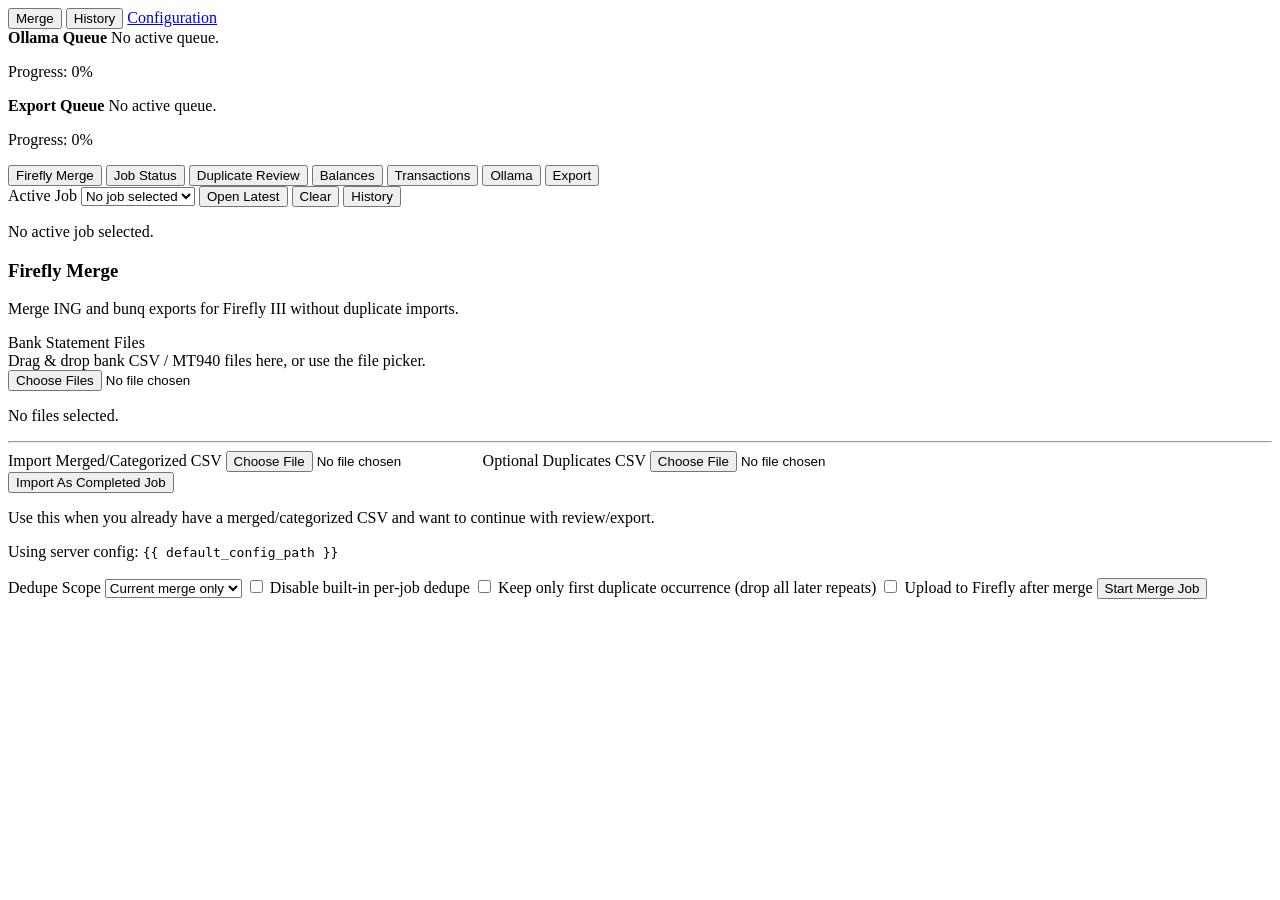
==== firefly_web/templates/index.html @ cd0b23c2 "Initial public release" ====
<!doctype html>
<html lang="en">
<head>
  <meta charset="utf-8">
  <meta name="viewport" content="width=device-width, initial-scale=1">
  <title>Firefly Merge Web Tool</title>
  <link rel="stylesheet" href="/static/styles.css">
</head>
<body>
  <header class="topbar">
    <nav class="topnav">
      <button type="button" class="nav-link main-top-tab active" data-main-tab="merge-workspace">Merge</button>
      <button type="button" class="nav-link main-top-tab" data-main-tab="history-workspace">History</button>
      <a class="nav-link" href="/config">Configuration</a>
    </nav>
  </header>
  <section class="queue-status-shell">
    <div class="queue-status-card">
      <div class="queue-status-head">
        <strong>Ollama Queue</strong>
        <span id="global-ollama-meta" class="hint">No active queue.</span>
      </div>
      <div class="queue-progress">
        <div id="global-ollama-bar" class="queue-progress-fill"></div>
      </div>
      <p id="global-ollama-text" class="hint">Progress: 0%</p>
    </div>
    <div class="queue-status-card">
      <div class="queue-status-head">
        <strong>Export Queue</strong>
        <span id="global-export-meta" class="hint">No active queue.</span>
      </div>
      <div class="queue-progress">
        <div id="global-export-bar" class="queue-progress-fill"></div>
      </div>
      <p id="global-export-text" class="hint">Progress: 0%</p>
    </div>
  </section>
  <main class="page">
    <section id="merge-workspace" class="workspace">
      <section class="panel tab-shell">
        <div class="row-between wrap-sm">
          <div class="small-controls">
            <button type="button" class="subtab-btn active" data-sub-tab="merge-form-panel">Firefly Merge</button>
            <button type="button" class="subtab-btn" data-sub-tab="job-panel">Job Status</button>
            <button type="button" class="subtab-btn" data-sub-tab="duplicates-panel">Duplicate Review</button>
            <button type="button" class="subtab-btn" data-sub-tab="analytics-panel">Balances</button>
            <button type="button" class="subtab-btn" data-sub-tab="transactions-panel">Transactions</button>
            <button type="button" class="subtab-btn" data-sub-tab="ollama-panel">Ollama</button>
            <button type="button" class="subtab-btn" data-sub-tab="export-panel">Export</button>
          </div>
          <div class="active-job-controls">
            <label for="active-job-select">Active Job</label>
            <select id="active-job-select">
              <option value="">No job selected</option>
            </select>
            <button type="button" id="open-latest-job" class="secondary-btn">Open Latest</button>
            <button type="button" id="clear-active-job" class="secondary-btn">Clear</button>
            <button type="button" id="jump-history-btn" class="secondary-btn">History</button>
          </div>
        </div>
        <p id="active-job-meta" class="hint">No active job selected.</p>
      </section>

      <section class="panel subpanel" id="merge-form-panel">
        <h1>Firefly Merge</h1>
        <p class="subtitle">Merge ING and bunq exports for Firefly III without duplicate imports.</p>

        <form id="job-form">
          <label for="files">Bank Statement Files</label>
          <div id="csv-drop-zone" class="drop-zone">
            Drag & drop bank CSV / MT940 files here, or use the file picker.
          </div>
          <input id="files" name="files" type="file" accept=".csv,.mt940,.sta,.940,text/csv,text/plain" multiple required>
          <p id="files-selected-hint" class="hint">No files selected.</p>
          <hr>
          <label for="merged-import-file">Import Merged/Categorized CSV</label>
          <input id="merged-import-file" name="merged_import_file" type="file" accept=".csv,text/csv">
          <label for="duplicates-import-file">Optional Duplicates CSV</label>
          <input id="duplicates-import-file" name="duplicates_import_file" type="file" accept=".csv,text/csv">
          <div class="small-controls">
            <button id="import-merged-btn" type="button" class="secondary-btn">Import As Completed Job</button>
          </div>
          <p class="hint">Use this when you already have a merged/categorized CSV and want to continue with review/export.</p>
          <p class="hint">Using server config: <code>{{ default_config_path }}</code></p>

          <label for="dedupe_scope">Dedupe Scope</label>
          <select id="dedupe_scope" name="dedupe_scope">
            <option value="within_job" selected>Current merge only</option>
          </select>

          <label class="inline-option">
            <input id="no_dedup" name="no_dedup" type="checkbox" value="true">
            Disable built-in per-job dedupe
          </label>

          <label class="inline-option">
            <input id="dedupe_first_only" name="dedupe_first_only" type="checkbox" value="true">
            Keep only first duplicate occurrence (drop all later repeats)
          </label>

          <label class="inline-option">
            <input id="push_firefly" name="push_firefly" type="checkbox" value="true">
            Upload to Firefly after merge
          </label>

          <button id="submit" type="submit">Start Merge Job</button>
        </form>
      </section>

      <section class="panel subpanel" id="job-panel" hidden>
        <h2>Job Status</h2>
        <div id="job-empty-state" class="empty-state" hidden>
          <p>No merge job selected. Open one from history or start a new merge first.</p>
          <div class="small-controls">
            <button type="button" class="empty-open-latest">Open Latest Job</button>
            <button type="button" class="secondary-btn empty-go-history">Go To History</button>
          </div>
        </div>
        <div id="job-content">
          <div class="status-grid">
            <div><span class="label">Job ID:</span> <code id="job-id"></code></div>
            <div><span class="label">Status:</span> <strong id="job-status">-</strong></div>
            <div><span class="label">Created:</span> <span id="job-created">-</span></div>
            <div><span class="label">Updated:</span> <span id="job-updated">-</span></div>
          </div>

          <div id="stats"></div>
          <div id="artifacts"></div>
          <pre id="logs"></pre>
        </div>
      </section>

      <section class="panel subpanel" id="duplicates-panel" hidden>
        <h2>Duplicate Review</h2>
        <div id="duplicates-empty-state" class="empty-state" hidden>
          <p>Select a completed merge job to review suspected duplicates.</p>
          <div class="small-controls">
            <button type="button" class="empty-open-latest">Open Latest Job</button>
            <button type="button" class="secondary-btn empty-go-history">Go To History</button>
          </div>
        </div>
        <div id="duplicates-content">
          <p id="duplicate-review-gate" class="hint">No duplicate review data yet.</p>
          <div class="tx-toolbar">
            <div class="tx-toolbar-row">
              <div class="tx-toolbar-group tx-grow">
                <input id="dup-search" type="text" placeholder="Search duplicate reason, external id, description, account...">
              </div>
              <button type="button" id="apply-dup-filters">Apply</button>
              <div class="small-controls">
                <button type="button" id="refresh-dup-review">Refresh</button>
                <button type="button" id="select-visible-dup">Select Visible</button>
                <button type="button" id="clear-dup-selection">Clear Selection</button>
                <label for="dup-page-size">Page size</label>
                <select id="dup-page-size">
                  <option value="10">10</option>
                  <option value="20" selected>20</option>
                  <option value="50">50</option>
                </select>
              </div>
            </div>
            <div class="tx-toolbar-row tx-filters-grid">
              <select id="dup-source-file-filter">
                <option value="">All source files</option>
              </select>
              <select id="dup-sort-by">
                <option value="date" selected>Sort: Dropped date</option>
                <option value="amount">Sort: Dropped amount</option>
                <option value="description">Sort: Dropped description</option>
                <option value="reason">Sort: Reason</option>
                <option value="reasoning">Sort: Reasoning</option>
                <option value="source_file">Sort: Source file</option>
                <option value="kept_date">Sort: Kept date</option>
                <option value="kept_amount">Sort: Kept amount</option>
              </select>
              <select id="dup-sort-dir">
                <option value="asc" selected>Ascending</option>
                <option value="desc">Descending</option>
              </select>
              <button type="button" id="restore-dup-selected">Restore Selected To Merged</button>
              <button type="button" id="confirm-dup-review" class="secondary-btn">Confirm Review</button>
            </div>
            <div class="tx-toolbar-row">
              <div id="dup-page-summary" class="hint"></div>
              <div class="small-controls pagination-controls">
                <button type="button" id="dup-page-first" class="secondary-btn">&laquo;</button>
                <button type="button" id="dup-page-prev" class="secondary-btn">&lsaquo;</button>
                <div id="dup-page-buttons" class="page-buttons"></div>
                <button type="button" id="dup-page-next" class="secondary-btn">&rsaquo;</button>
                <button type="button" id="dup-page-last" class="secondary-btn">&raquo;</button>
              </div>
            </div>
          </div>
          <div id="dup-summary" class="hint"></div>
          <div class="table-wrap">
            <table id="duplicates-table" class="responsive-table">
              <thead>
                <tr>
                  <th><input type="checkbox" id="toggle-all-dup-visible"></th>
                  <th>Dropped ID</th>
                  <th>Reason</th>
                  <th>Reasoning</th>
                  <th>Dropped Date</th>
                  <th>Dropped Amount</th>
                  <th>Dropped Description</th>
                  <th>Dropped Source</th>
                  <th>Kept ID</th>
                  <th>Kept Date</th>
                  <th>Kept Amount</th>
                  <th>Kept Description</th>
                  <th>Details</th>
                </tr>
              </thead>
              <tbody id="duplicates-body"></tbody>
            </table>
          </div>
        </div>
      </section>

      <section class="panel subpanel" id="analytics-panel" hidden>
        <h2>Balances</h2>
        <div id="balances-empty-state" class="empty-state" hidden>
          <p>Select a merge job to view account balances.</p>
          <div class="small-controls">
            <button type="button" class="empty-open-latest">Open Latest Job</button>
            <button type="button" class="secondary-btn empty-go-history">Go To History</button>
          </div>
        </div>
        <div id="balances-content">
          <p class="hint">Running balance per source account based on merged transactions.</p>
          <svg id="balance-chart" viewBox="0 0 980 320" preserveAspectRatio="none" aria-label="Balance chart"></svg>
          <div id="balance-legend" class="legend"></div>
        </div>
      </section>

      <section class="panel subpanel" id="transactions-panel" hidden>
        <h2>Transactions</h2>
        <div id="transactions-empty-state" class="empty-state" hidden>
          <p>Select a merge job to inspect merged and dropped rows.</p>
          <div class="small-controls">
            <button type="button" class="empty-open-latest">Open Latest Job</button>
            <button type="button" class="secondary-btn empty-go-history">Go To History</button>
          </div>
        </div>
        <div id="transactions-content">
          <div class="tx-toolbar">
            <div class="tx-toolbar-row">
              <div class="tx-toolbar-group tx-grow">
                <input id="tx-search" type="text" placeholder="Search description, account, source file, external id...">
              </div>
              <button type="button" id="apply-tx-filters">Apply</button>
              <div class="small-controls">
                <button type="button" id="select-visible">Select Visible</button>
                <button type="button" id="clear-selection">Clear Selection</button>
                <label for="tx-page-size">Page size</label>
                <select id="tx-page-size">
                  <option value="10">10</option>
                  <option value="20" selected>20</option>
                  <option value="50">50</option>
                </select>
              </div>
            </div>
            <div class="tx-toolbar-row tx-filters-grid">
              <select id="tx-decision-filter">
                <option value="all" selected>All decisions</option>
                <option value="merged">Merged (kept)</option>
                <option value="dropped">Dropped (duplicates)</option>
              </select>
              <label class="inline-option">
                <input id="tx-include-dropped" type="checkbox" checked>
                Include dropped
              </label>
              <select id="tx-source-file-filter">
                <option value="">All source files</option>
              </select>
              <select id="tx-sort-by">
                <option value="id">Sort: ID</option>
                <option value="decision">Sort: Decision</option>
                <option value="date" selected>Sort: Date</option>
                <option value="amount">Sort: Amount</option>
                <option value="category">Sort: Category</option>
                <option value="description">Sort: Description</option>
                <option value="source_account">Sort: Source account</option>
                <option value="destination_account">Sort: Destination account</option>
              </select>
              <select id="tx-sort-dir">
                <option value="asc" selected>Ascending</option>
                <option value="desc">Descending</option>
              </select>
            </div>
            <div class="tx-toolbar-row">
              <div id="tx-page-summary" class="hint"></div>
              <div class="small-controls pagination-controls">
                <button type="button" id="tx-page-first" class="secondary-btn">&laquo;</button>
                <button type="button" id="tx-page-prev" class="secondary-btn">&lsaquo;</button>
                <div id="tx-page-buttons" class="page-buttons"></div>
                <button type="button" id="tx-page-next" class="secondary-btn">&rsaquo;</button>
                <button type="button" id="tx-page-last" class="secondary-btn">&raquo;</button>
              </div>
            </div>

            <div class="tx-toolbar-row category-actions">
              <label class="inline-option">
                <input id="overwrite-category" type="checkbox">
                Overwrite existing categories
              </label>
              <button type="button" id="categorize-ollama">Categorize Selected (Ollama)</button>
              <button type="button" id="categorize-all-ollama">Categorize All (Ollama)</button>
              <label class="inline-option">
                <input id="auto-export-after-categorize" type="checkbox">
                Auto-export categorized batches to Firefly
              </label>
              <button type="button" id="download-categorized-csv" class="secondary-btn">Download Categorized CSV</button>
            </div>
          </div>

          <div id="transaction-summary" class="hint"></div>
          <div class="table-wrap">
            <table id="transactions-table" class="responsive-table">
              <thead>
                <tr>
                  <th><input type="checkbox" id="toggle-all-visible"></th>
                  <th>ID</th>
                  <th>Decision</th>
                  <th>Date</th>
                  <th>Amount</th>
                  <th>Category</th>
                  <th>Description</th>
                  <th>Source Account</th>
                  <th>Destination Account</th>
                  <th>Dropped Pairing</th>
                  <th>Details</th>
                </tr>
              </thead>
              <tbody id="transactions-body"></tbody>
            </table>
          </div>
        </div>
      </section>

      <section class="panel subpanel" id="ollama-panel" hidden>
        <div class="row-between">
          <h2>Ollama Queue / Audit</h2>
          <div class="small-controls">
            <input id="ollama-job-filter" type="text" placeholder="Filter by job id">
            <select id="ollama-status-group">
              <option value="queue" selected>Queue (queued/running)</option>
              <option value="completed">History (completed/failed)</option>
              <option value="all">All statuses</option>
            </select>
            <label for="ollama-page-size">Page size</label>
            <select id="ollama-page-size">
              <option value="10">10</option>
              <option value="20" selected>20</option>
              <option value="50">50</option>
            </select>
            <select id="ollama-sort-by">
              <option value="id" selected>Sort: ID</option>
              <option value="status">Sort: Status</option>
              <option value="date">Sort: Date</option>
              <option value="amount">Sort: Amount</option>
              <option value="category">Sort: Category</option>
              <option value="description">Sort: Description</option>
              <option value="source_account">Sort: Source account</option>
              <option value="destination_account">Sort: Destination account</option>
            </select>
            <select id="ollama-sort-dir">
              <option value="asc" selected>Ascending</option>
              <option value="desc">Descending</option>
            </select>
            <button type="button" id="refresh-ollama-events">Refresh</button>
            <button type="button" id="stop-ollama-queue" class="secondary-btn">Stop Queue</button>
            <button type="button" id="delete-ollama-queue" class="danger-btn">Delete Queue</button>
          </div>
        </div>
        <p id="ollama-metrics" class="hint">No Ollama queue metrics yet.</p>
        <p id="ollama-events-summary" class="hint"></p>
        <div class="small-controls pagination-controls">
          <button type="button" id="ollama-page-first" class="secondary-btn">&laquo;</button>
          <button type="button" id="ollama-page-prev" class="secondary-btn">&lsaquo;</button>
          <div id="ollama-page-buttons" class="page-buttons"></div>
          <button type="button" id="ollama-page-next" class="secondary-btn">&rsaquo;</button>
          <button type="button" id="ollama-page-last" class="secondary-btn">&raquo;</button>
        </div>
        <div class="table-wrap">
          <table id="ollama-events-table" class="responsive-table">
            <thead>
              <tr>
                <th>ID</th>
                <th>Status</th>
                <th>Date</th>
                <th>Amount</th>
                <th>Category</th>
                <th>Description</th>
                <th>Source Account</th>
                <th>Destination Account</th>
                <th>Actions</th>
              </tr>
            </thead>
            <tbody id="ollama-events-body"></tbody>
          </table>
        </div>
      </section>

      <section class="panel subpanel" id="export-panel" hidden>
        <h2>Export To Firefly III</h2>
        <div id="export-empty-state" class="empty-state" hidden>
          <p>Select a completed merge job before exporting to Firefly III.</p>
          <div class="small-controls">
            <button type="button" class="empty-open-latest">Open Latest Job</button>
            <button type="button" class="secondary-btn empty-go-history">Go To History</button>
          </div>
        </div>
        <div id="export-content">
          <div class="row-between">
            <p class="hint">Start export for the active merge job. Endpoint, token, importer JSON path, and batch size come from Configuration.</p>
            <div class="small-controls">
              <button type="button" id="refresh-export-status">Refresh</button>
            </div>
          </div>

          <div class="small-controls">
            <button type="button" id="start-firefly-export">Start Export</button>
            <button type="button" id="stop-firefly-export" class="secondary-btn">Stop Export Queue</button>
            <button type="button" id="delete-firefly-export" class="danger-btn">Delete Export Queues</button>
          </div>
          <p id="export-summary" class="hint">Select a completed merge job first.</p>

          <div class="table-wrap">
            <table id="exports-table" class="responsive-table">
              <thead>
                <tr>
                  <th>Export ID</th>
                  <th>Status</th>
                  <th>Created</th>
                  <th>Updated</th>
                  <th>Rows</th>
                  <th>Batches</th>
                  <th>Message</th>
                  <th>Actions</th>
                </tr>
              </thead>
              <tbody id="exports-body"></tbody>
            </table>
          </div>

          <h3>Export Logs</h3>
          <pre id="export-logs"></pre>

          <h3>Export Queue / Audit</h3>
          <div class="small-controls">
            <select id="export-events-status-group">
              <option value="queue" selected>Queue (queued/running)</option>
              <option value="completed">History (completed/failed)</option>
              <option value="all">All statuses</option>
            </select>
            <label for="export-events-page-size">Page size</label>
            <select id="export-events-page-size">
              <option value="10">10</option>
              <option value="20" selected>20</option>
              <option value="50">50</option>
            </select>
            <select id="export-events-sort-by">
              <option value="id" selected>Sort: ID</option>
              <option value="status">Sort: Status</option>
              <option value="date">Sort: Date</option>
              <option value="amount">Sort: Amount</option>
              <option value="category">Sort: Category</option>
              <option value="description">Sort: Description</option>
              <option value="source_account">Sort: Source account</option>
              <option value="destination_account">Sort: Destination account</option>
              <option value="batch_number">Sort: Batch</option>
            </select>
            <select id="export-events-sort-dir">
              <option value="asc" selected>Ascending</option>
              <option value="desc">Descending</option>
            </select>
            <button type="button" id="refresh-export-events">Refresh Queue</button>
          </div>
          <p id="export-events-metrics" class="hint">No export queue metrics yet.</p>
          <p id="export-events-summary" class="hint"></p>
          <div class="small-controls pagination-controls">
            <button type="button" id="export-events-page-first" class="secondary-btn">&laquo;</button>
            <button type="button" id="export-events-page-prev" class="secondary-btn">&lsaquo;</button>
            <div id="export-events-page-buttons" class="page-buttons"></div>
            <button type="button" id="export-events-page-next" class="secondary-btn">&rsaquo;</button>
            <button type="button" id="export-events-page-last" class="secondary-btn">&raquo;</button>
          </div>
          <div class="table-wrap">
            <table id="export-events-table" class="responsive-table">
              <thead>
                <tr>
                  <th>ID</th>
                  <th>Status</th>
                  <th>Date</th>
                  <th>Amount</th>
                  <th>Category</th>
                  <th>Description</th>
                  <th>Source Account</th>
                  <th>Destination Account</th>
                  <th>Batch</th>
                  <th>Actions</th>
                </tr>
              </thead>
              <tbody id="export-events-body"></tbody>
            </table>
          </div>
        </div>
      </section>
    </section>

    <section id="history-workspace" class="workspace" hidden>
      <section class="panel">
        <div class="row-between">
          <h2>Previous Merge Jobs</h2>
          <div class="small-controls">
            <button type="button" id="refresh-history-tab">Refresh</button>
          </div>
        </div>
        <p class="hint">Open a previous job to inspect status, balances, transactions, and export details in Merge.</p>
        <div class="table-wrap">
          <table id="history-table-tab" class="responsive-table">
            <thead>
              <tr>
                <th>Job ID</th>
                <th>Status</th>
                <th>Created</th>
                <th>Merged</th>
                <th>Duplicates</th>
                <th>Actions</th>
              </tr>
            </thead>
            <tbody id="history-body-tab"></tbody>
          </table>
        </div>
      </section>
    </section>

  </main>

  <div id="detail-modal" class="detail-modal" hidden>
    <div class="detail-modal-backdrop" data-close-modal="1"></div>
    <div class="detail-modal-card" role="dialog" aria-modal="true" aria-labelledby="detail-modal-title">
      <div class="row-between">
        <h3 id="detail-modal-title">Details</h3>
        <button type="button" id="detail-modal-close" class="secondary-btn">Close</button>
      </div>
      <div id="detail-modal-content"></div>
    </div>
  </div>

  <script src="/static/app.js"></script>
</body>
</html>
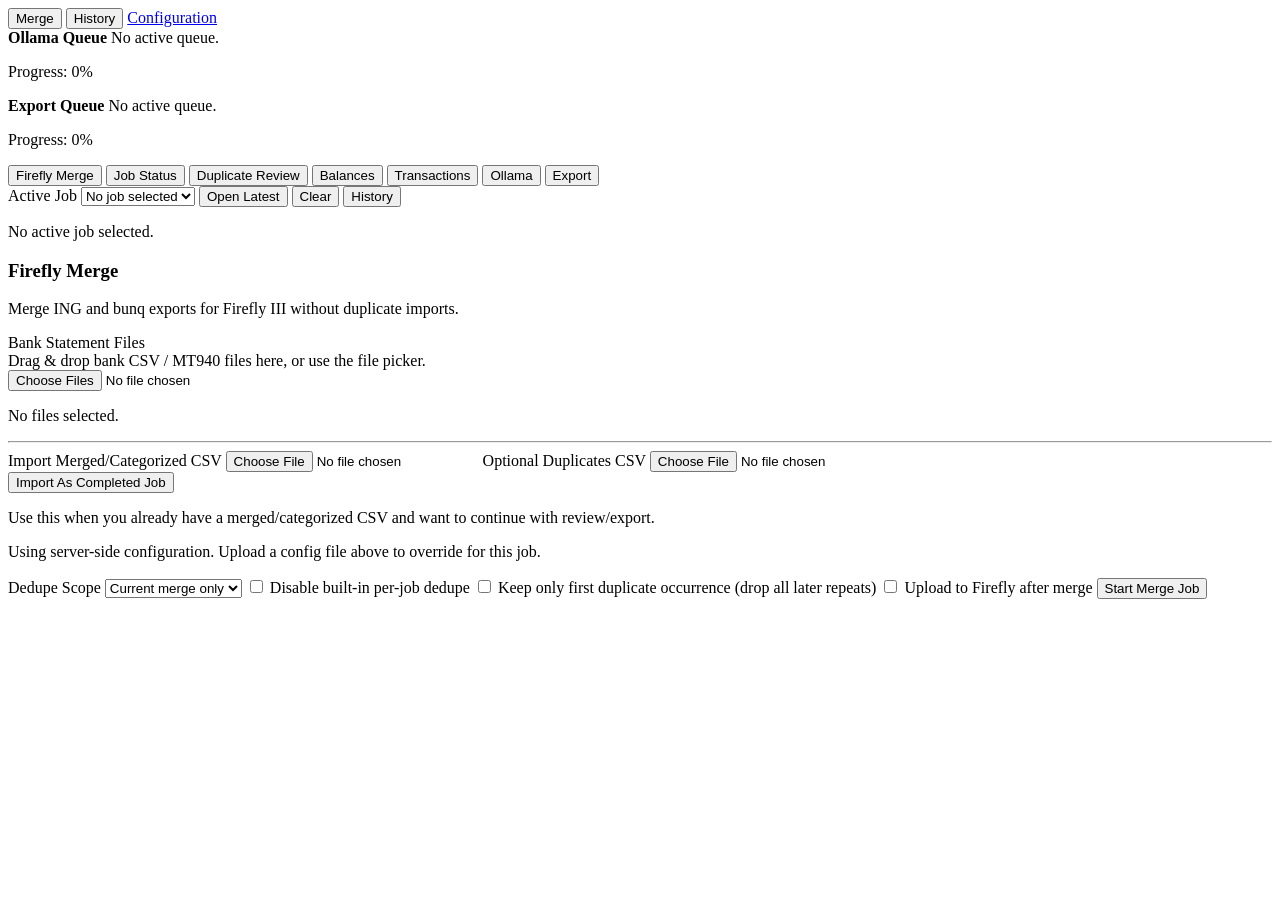
==== commit e79877ba: "Fix security vulnerabilities and reliability issues from code review Security fixes: - Path traversa" ====
--- a/firefly_web/templates/index.html
+++ b/firefly_web/templates/index.html
@@ -82,7 +82,7 @@
             <button id="import-merged-btn" type="button" class="secondary-btn">Import As Completed Job</button>
           </div>
           <p class="hint">Use this when you already have a merged/categorized CSV and want to continue with review/export.</p>
-          <p class="hint">Using server config: <code>{{ default_config_path }}</code></p>
+          <p class="hint">Using server-side configuration. Upload a config file above to override for this job.</p>
 
           <label for="dedupe_scope">Dedupe Scope</label>
           <select id="dedupe_scope" name="dedupe_scope">
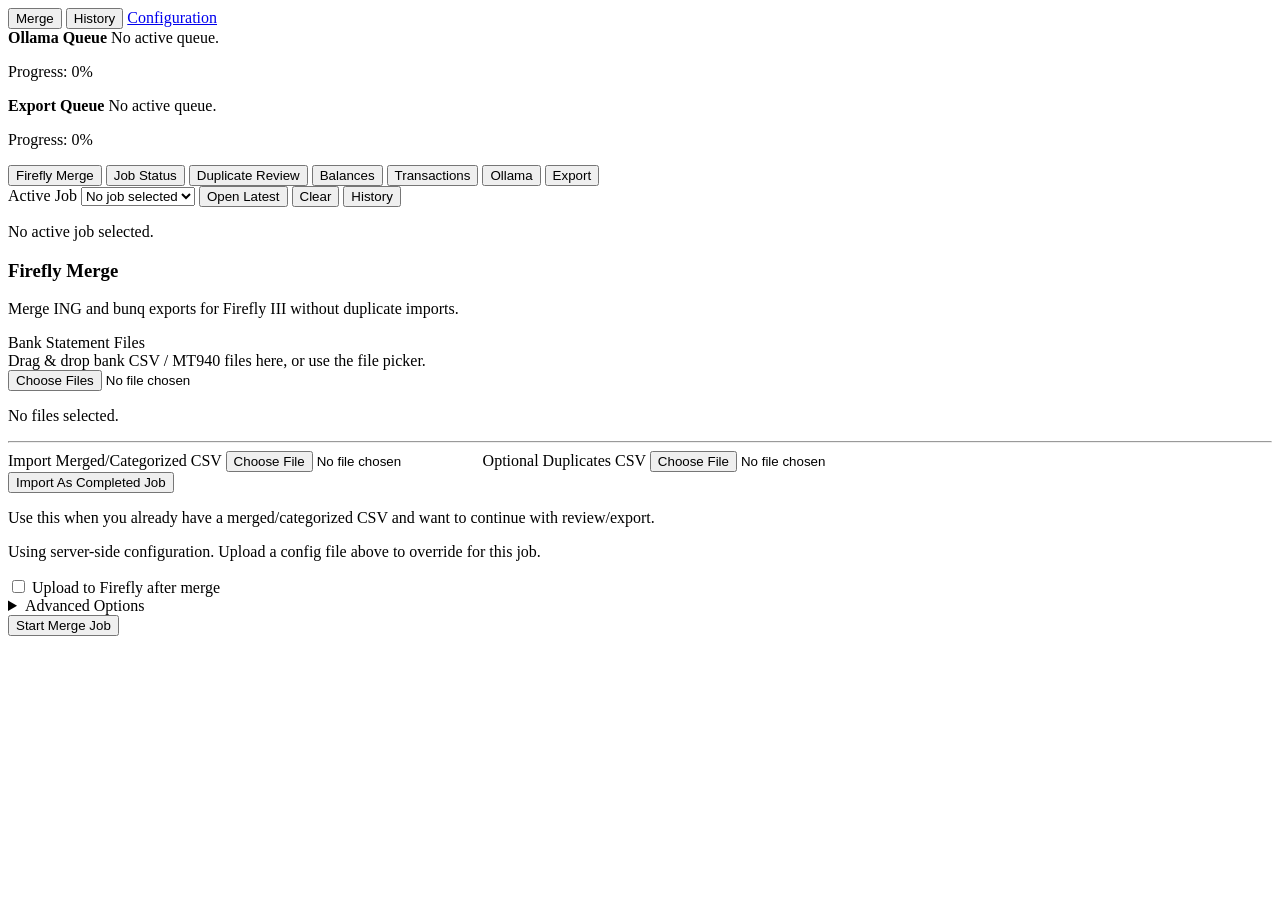
==== commit 76b2bc57: "Improve UI: toasts, confirm modal, status badges, negative amounts, advanced options - Replace all a" ====
--- a/firefly_web/templates/index.html
+++ b/firefly_web/templates/index.html
@@ -84,25 +84,30 @@
           <p class="hint">Use this when you already have a merged/categorized CSV and want to continue with review/export.</p>
           <p class="hint">Using server-side configuration. Upload a config file above to override for this job.</p>
 
-          <label for="dedupe_scope">Dedupe Scope</label>
-          <select id="dedupe_scope" name="dedupe_scope">
-            <option value="within_job" selected>Current merge only</option>
-          </select>
-
-          <label class="inline-option">
-            <input id="no_dedup" name="no_dedup" type="checkbox" value="true">
-            Disable built-in per-job dedupe
-          </label>
-
-          <label class="inline-option">
-            <input id="dedupe_first_only" name="dedupe_first_only" type="checkbox" value="true">
-            Keep only first duplicate occurrence (drop all later repeats)
-          </label>
-
           <label class="inline-option">
             <input id="push_firefly" name="push_firefly" type="checkbox" value="true">
             Upload to Firefly after merge
           </label>
+
+          <details class="advanced-options">
+            <summary>Advanced Options</summary>
+            <div class="details-body">
+              <label for="dedupe_scope">Dedupe Scope</label>
+              <select id="dedupe_scope" name="dedupe_scope">
+                <option value="within_job" selected>Current merge only</option>
+              </select>
+
+              <label class="inline-option">
+                <input id="no_dedup" name="no_dedup" type="checkbox" value="true">
+                Disable built-in per-job dedupe
+              </label>
+
+              <label class="inline-option">
+                <input id="dedupe_first_only" name="dedupe_first_only" type="checkbox" value="true">
+                Keep only first duplicate occurrence (drop all later repeats)
+              </label>
+            </div>
+          </details>
 
           <button id="submit" type="submit">Start Merge Job</button>
         </form>
@@ -550,6 +555,19 @@
     </div>
   </div>
 
+  <div id="toast-container" class="toast-container"></div>
+
+  <div id="confirm-modal" class="confirm-modal" hidden>
+    <div class="confirm-modal-backdrop"></div>
+    <div class="confirm-modal-card" role="dialog" aria-modal="true" aria-labelledby="confirm-modal-title">
+      <p id="confirm-modal-message"></p>
+      <div class="confirm-modal-actions">
+        <button type="button" id="confirm-modal-cancel" class="secondary-btn">Cancel</button>
+        <button type="button" id="confirm-modal-ok" class="danger-btn">Confirm</button>
+      </div>
+    </div>
+  </div>
+
   <script src="/static/app.js"></script>
 </body>
 </html>
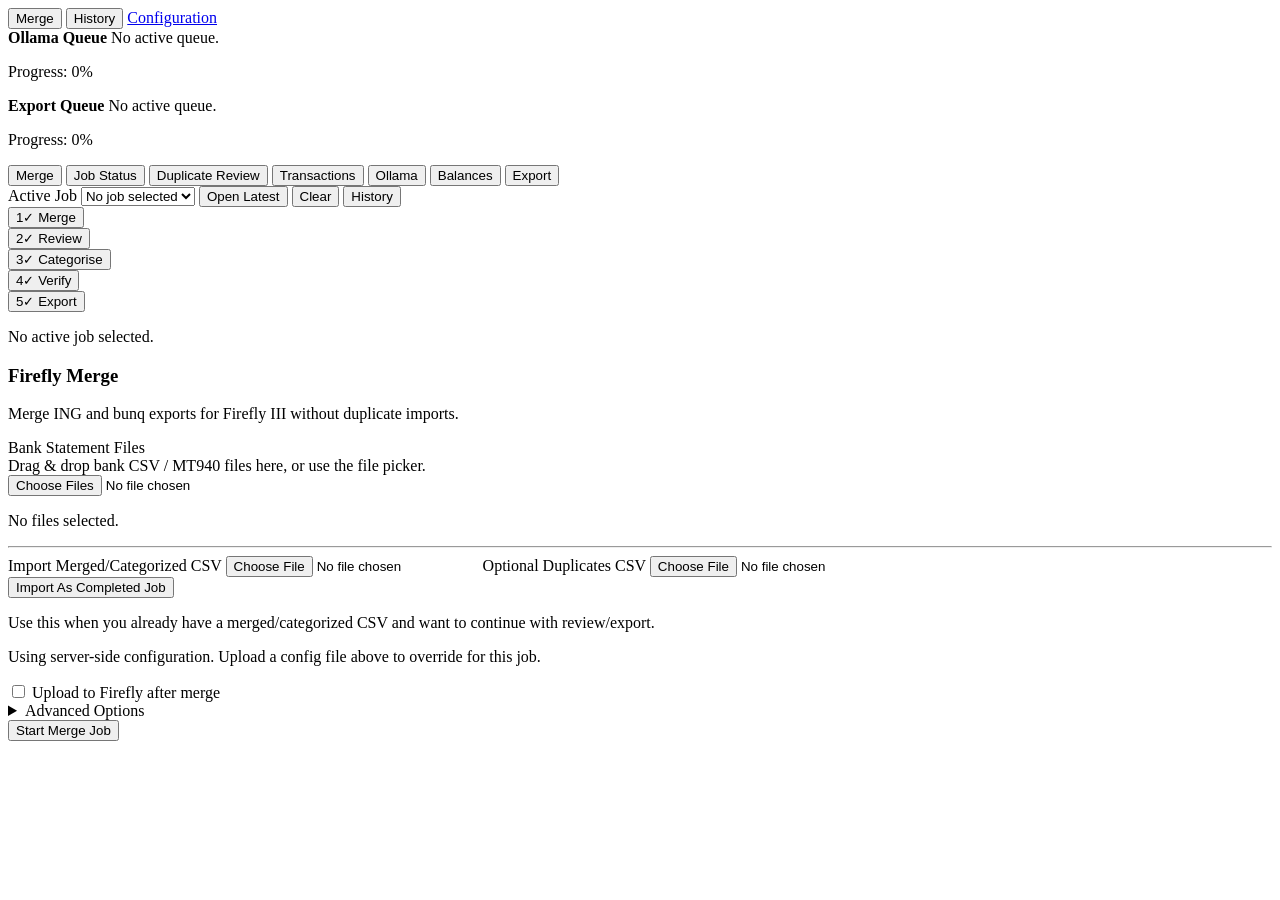
==== commit 300feaaf: "Reorder workflow tabs logically and add visual stepper Tab order changed from:   Merge → Status → Du" ====
--- a/firefly_web/templates/index.html
+++ b/firefly_web/templates/index.html
@@ -41,12 +41,12 @@
       <section class="panel tab-shell">
         <div class="row-between wrap-sm">
           <div class="small-controls">
-            <button type="button" class="subtab-btn active" data-sub-tab="merge-form-panel">Firefly Merge</button>
+            <button type="button" class="subtab-btn active" data-sub-tab="merge-form-panel">Merge</button>
             <button type="button" class="subtab-btn" data-sub-tab="job-panel">Job Status</button>
             <button type="button" class="subtab-btn" data-sub-tab="duplicates-panel">Duplicate Review</button>
-            <button type="button" class="subtab-btn" data-sub-tab="analytics-panel">Balances</button>
             <button type="button" class="subtab-btn" data-sub-tab="transactions-panel">Transactions</button>
             <button type="button" class="subtab-btn" data-sub-tab="ollama-panel">Ollama</button>
+            <button type="button" class="subtab-btn" data-sub-tab="analytics-panel">Balances</button>
             <button type="button" class="subtab-btn" data-sub-tab="export-panel">Export</button>
           </div>
           <div class="active-job-controls">
@@ -58,6 +58,32 @@
             <button type="button" id="clear-active-job" class="secondary-btn">Clear</button>
             <button type="button" id="jump-history-btn" class="secondary-btn">History</button>
           </div>
+        </div>
+        <div id="workflow-stepper" class="workflow-stepper" aria-label="Workflow progress">
+          <button type="button" class="stepper-step" data-stepper-step="merge" data-sub-tab="merge-form-panel">
+            <span class="step-indicator"><span class="step-num">1</span><span class="step-check">✓</span></span>
+            <span class="step-label">Merge</span>
+          </button>
+          <div class="stepper-connector"></div>
+          <button type="button" class="stepper-step" data-stepper-step="review" data-sub-tab="duplicates-panel">
+            <span class="step-indicator"><span class="step-num">2</span><span class="step-check">✓</span></span>
+            <span class="step-label">Review</span>
+          </button>
+          <div class="stepper-connector"></div>
+          <button type="button" class="stepper-step" data-stepper-step="categorise" data-sub-tab="transactions-panel">
+            <span class="step-indicator"><span class="step-num">3</span><span class="step-check">✓</span></span>
+            <span class="step-label">Categorise</span>
+          </button>
+          <div class="stepper-connector"></div>
+          <button type="button" class="stepper-step" data-stepper-step="verify" data-sub-tab="analytics-panel">
+            <span class="step-indicator"><span class="step-num">4</span><span class="step-check">✓</span></span>
+            <span class="step-label">Verify</span>
+          </button>
+          <div class="stepper-connector"></div>
+          <button type="button" class="stepper-step" data-stepper-step="export" data-sub-tab="export-panel">
+            <span class="step-indicator"><span class="step-num">5</span><span class="step-check">✓</span></span>
+            <span class="step-label">Export</span>
+          </button>
         </div>
         <p id="active-job-meta" class="hint">No active job selected.</p>
       </section>
@@ -157,6 +183,7 @@
                 <button type="button" id="refresh-dup-review">Refresh</button>
                 <button type="button" id="select-visible-dup">Select Visible</button>
                 <button type="button" id="clear-dup-selection">Clear Selection</button>
+                <button type="button" id="dup-columns-btn" class="secondary-btn">⚙ Columns</button>
                 <label for="dup-page-size">Page size</label>
                 <select id="dup-page-size">
                   <option value="10">10</option>
@@ -202,40 +229,24 @@
             <table id="duplicates-table" class="responsive-table">
               <thead>
                 <tr>
-                  <th><input type="checkbox" id="toggle-all-dup-visible"></th>
-                  <th>Dropped ID</th>
-                  <th>Reason</th>
-                  <th>Reasoning</th>
-                  <th>Dropped Date</th>
-                  <th>Dropped Amount</th>
-                  <th>Dropped Description</th>
-                  <th>Dropped Source</th>
-                  <th>Kept ID</th>
-                  <th>Kept Date</th>
-                  <th>Kept Amount</th>
-                  <th>Kept Description</th>
-                  <th>Details</th>
+                  <th data-col="select"><input type="checkbox" id="toggle-all-dup-visible"></th>
+                  <th data-col="dropped_id">Dropped ID</th>
+                  <th data-col="reason" data-sort-key="reason" class="th-sortable">Reason</th>
+                  <th data-col="reasoning" data-sort-key="reasoning" class="th-sortable">Reasoning</th>
+                  <th data-col="dropped_date" data-sort-key="date" class="th-sortable">Dropped Date</th>
+                  <th data-col="dropped_amount" data-sort-key="amount" class="th-sortable">Dropped Amount</th>
+                  <th data-col="dropped_description" data-sort-key="description" class="th-sortable">Dropped Description</th>
+                  <th data-col="dropped_source" data-sort-key="source_file" class="th-sortable">Dropped Source</th>
+                  <th data-col="kept_id">Kept ID</th>
+                  <th data-col="kept_date" data-sort-key="kept_date" class="th-sortable">Kept Date</th>
+                  <th data-col="kept_amount" data-sort-key="kept_amount" class="th-sortable">Kept Amount</th>
+                  <th data-col="kept_description">Kept Description</th>
+                  <th data-col="details">Details</th>
                 </tr>
               </thead>
               <tbody id="duplicates-body"></tbody>
             </table>
           </div>
-        </div>
-      </section>
-
-      <section class="panel subpanel" id="analytics-panel" hidden>
-        <h2>Balances</h2>
-        <div id="balances-empty-state" class="empty-state" hidden>
-          <p>Select a merge job to view account balances.</p>
-          <div class="small-controls">
-            <button type="button" class="empty-open-latest">Open Latest Job</button>
-            <button type="button" class="secondary-btn empty-go-history">Go To History</button>
-          </div>
-        </div>
-        <div id="balances-content">
-          <p class="hint">Running balance per source account based on merged transactions.</p>
-          <svg id="balance-chart" viewBox="0 0 980 320" preserveAspectRatio="none" aria-label="Balance chart"></svg>
-          <div id="balance-legend" class="legend"></div>
         </div>
       </section>
 
@@ -258,6 +269,7 @@
               <div class="small-controls">
                 <button type="button" id="select-visible">Select Visible</button>
                 <button type="button" id="clear-selection">Clear Selection</button>
+                <button type="button" id="tx-columns-btn" class="secondary-btn">⚙ Columns</button>
                 <label for="tx-page-size">Page size</label>
                 <select id="tx-page-size">
                   <option value="10">10</option>
@@ -325,17 +337,17 @@
             <table id="transactions-table" class="responsive-table">
               <thead>
                 <tr>
-                  <th><input type="checkbox" id="toggle-all-visible"></th>
-                  <th>ID</th>
-                  <th>Decision</th>
-                  <th>Date</th>
-                  <th>Amount</th>
-                  <th>Category</th>
-                  <th>Description</th>
-                  <th>Source Account</th>
-                  <th>Destination Account</th>
-                  <th>Dropped Pairing</th>
-                  <th>Details</th>
+                  <th data-col="select"><input type="checkbox" id="toggle-all-visible"></th>
+                  <th data-col="id" data-sort-key="id" class="th-sortable">ID</th>
+                  <th data-col="decision" data-sort-key="decision" class="th-sortable">Decision</th>
+                  <th data-col="date" data-sort-key="date" class="th-sortable">Date</th>
+                  <th data-col="amount" data-sort-key="amount" class="th-sortable">Amount</th>
+                  <th data-col="category" data-sort-key="category" class="th-sortable">Category</th>
+                  <th data-col="description" data-sort-key="description" class="th-sortable">Description</th>
+                  <th data-col="source_account" data-sort-key="source_account" class="th-sortable">Source Account</th>
+                  <th data-col="destination_account" data-sort-key="destination_account" class="th-sortable">Destination Account</th>
+                  <th data-col="dropped_pairing">Dropped Pairing</th>
+                  <th data-col="details">Details</th>
                 </tr>
               </thead>
               <tbody id="transactions-body"></tbody>
@@ -375,6 +387,7 @@
               <option value="desc">Descending</option>
             </select>
             <button type="button" id="refresh-ollama-events">Refresh</button>
+            <button type="button" id="ollama-columns-btn" class="secondary-btn">⚙ Columns</button>
             <button type="button" id="stop-ollama-queue" class="secondary-btn">Stop Queue</button>
             <button type="button" id="delete-ollama-queue" class="danger-btn">Delete Queue</button>
           </div>
@@ -392,19 +405,35 @@
           <table id="ollama-events-table" class="responsive-table">
             <thead>
               <tr>
-                <th>ID</th>
-                <th>Status</th>
-                <th>Date</th>
-                <th>Amount</th>
-                <th>Category</th>
-                <th>Description</th>
-                <th>Source Account</th>
-                <th>Destination Account</th>
-                <th>Actions</th>
+                <th data-col="id" data-sort-key="id" class="th-sortable">ID</th>
+                <th data-col="status" data-sort-key="status" class="th-sortable">Status</th>
+                <th data-col="date" data-sort-key="date" class="th-sortable">Date</th>
+                <th data-col="amount" data-sort-key="amount" class="th-sortable">Amount</th>
+                <th data-col="category" data-sort-key="category" class="th-sortable">Category</th>
+                <th data-col="description" data-sort-key="description" class="th-sortable">Description</th>
+                <th data-col="source_account" data-sort-key="source_account" class="th-sortable">Source Account</th>
+                <th data-col="destination_account" data-sort-key="destination_account" class="th-sortable">Destination Account</th>
+                <th data-col="actions">Actions</th>
               </tr>
             </thead>
             <tbody id="ollama-events-body"></tbody>
           </table>
+        </div>
+      </section>
+
+      <section class="panel subpanel" id="analytics-panel" hidden>
+        <h2>Balances</h2>
+        <div id="balances-empty-state" class="empty-state" hidden>
+          <p>Select a merge job to view account balances.</p>
+          <div class="small-controls">
+            <button type="button" class="empty-open-latest">Open Latest Job</button>
+            <button type="button" class="secondary-btn empty-go-history">Go To History</button>
+          </div>
+        </div>
+        <div id="balances-content">
+          <p class="hint">Running balance per source account based on merged transactions.</p>
+          <svg id="balance-chart" viewBox="0 0 980 320" preserveAspectRatio="none" aria-label="Balance chart"></svg>
+          <div id="balance-legend" class="legend"></div>
         </div>
       </section>
 
@@ -429,6 +458,7 @@
             <button type="button" id="start-firefly-export">Start Export</button>
             <button type="button" id="stop-firefly-export" class="secondary-btn">Stop Export Queue</button>
             <button type="button" id="delete-firefly-export" class="danger-btn">Delete Export Queues</button>
+            <button type="button" id="exports-columns-btn" class="secondary-btn">⚙ Columns</button>
           </div>
           <p id="export-summary" class="hint">Select a completed merge job first.</p>
 
@@ -436,14 +466,14 @@
             <table id="exports-table" class="responsive-table">
               <thead>
                 <tr>
-                  <th>Export ID</th>
-                  <th>Status</th>
-                  <th>Created</th>
-                  <th>Updated</th>
-                  <th>Rows</th>
-                  <th>Batches</th>
-                  <th>Message</th>
-                  <th>Actions</th>
+                  <th data-col="export_id" data-sort-key="id" class="th-sortable">Export ID</th>
+                  <th data-col="status" data-sort-key="status" class="th-sortable">Status</th>
+                  <th data-col="created" data-sort-key="created" class="th-sortable">Created</th>
+                  <th data-col="updated" data-sort-key="updated" class="th-sortable">Updated</th>
+                  <th data-col="rows" data-sort-key="rows" class="th-sortable">Rows</th>
+                  <th data-col="batches" data-sort-key="batches" class="th-sortable">Batches</th>
+                  <th data-col="message">Message</th>
+                  <th data-col="actions">Actions</th>
                 </tr>
               </thead>
               <tbody id="exports-body"></tbody>
@@ -482,6 +512,7 @@
               <option value="desc">Descending</option>
             </select>
             <button type="button" id="refresh-export-events">Refresh Queue</button>
+            <button type="button" id="export-events-columns-btn" class="secondary-btn">⚙ Columns</button>
           </div>
           <p id="export-events-metrics" class="hint">No export queue metrics yet.</p>
           <p id="export-events-summary" class="hint"></p>
@@ -496,16 +527,16 @@
             <table id="export-events-table" class="responsive-table">
               <thead>
                 <tr>
-                  <th>ID</th>
-                  <th>Status</th>
-                  <th>Date</th>
-                  <th>Amount</th>
-                  <th>Category</th>
-                  <th>Description</th>
-                  <th>Source Account</th>
-                  <th>Destination Account</th>
-                  <th>Batch</th>
-                  <th>Actions</th>
+                  <th data-col="id" data-sort-key="id" class="th-sortable">ID</th>
+                  <th data-col="status" data-sort-key="status" class="th-sortable">Status</th>
+                  <th data-col="date" data-sort-key="date" class="th-sortable">Date</th>
+                  <th data-col="amount" data-sort-key="amount" class="th-sortable">Amount</th>
+                  <th data-col="category" data-sort-key="category" class="th-sortable">Category</th>
+                  <th data-col="description" data-sort-key="description" class="th-sortable">Description</th>
+                  <th data-col="source_account" data-sort-key="source_account" class="th-sortable">Source Account</th>
+                  <th data-col="destination_account" data-sort-key="destination_account" class="th-sortable">Destination Account</th>
+                  <th data-col="batch" data-sort-key="batch_number" class="th-sortable">Batch</th>
+                  <th data-col="actions">Actions</th>
                 </tr>
               </thead>
               <tbody id="export-events-body"></tbody>
@@ -521,6 +552,7 @@
           <h2>Previous Merge Jobs</h2>
           <div class="small-controls">
             <button type="button" id="refresh-history-tab">Refresh</button>
+            <button type="button" id="history-columns-btn" class="secondary-btn">⚙ Columns</button>
           </div>
         </div>
         <p class="hint">Open a previous job to inspect status, balances, transactions, and export details in Merge.</p>
@@ -528,12 +560,12 @@
           <table id="history-table-tab" class="responsive-table">
             <thead>
               <tr>
-                <th>Job ID</th>
-                <th>Status</th>
-                <th>Created</th>
-                <th>Merged</th>
-                <th>Duplicates</th>
-                <th>Actions</th>
+                <th data-col="job_id" data-sort-key="id" class="th-sortable">Job ID</th>
+                <th data-col="status" data-sort-key="status" class="th-sortable">Status</th>
+                <th data-col="created" data-sort-key="created" class="th-sortable">Created</th>
+                <th data-col="merged" data-sort-key="merged" class="th-sortable">Merged</th>
+                <th data-col="duplicates" data-sort-key="duplicates" class="th-sortable">Duplicates</th>
+                <th data-col="actions">Actions</th>
               </tr>
             </thead>
             <tbody id="history-body-tab"></tbody>
